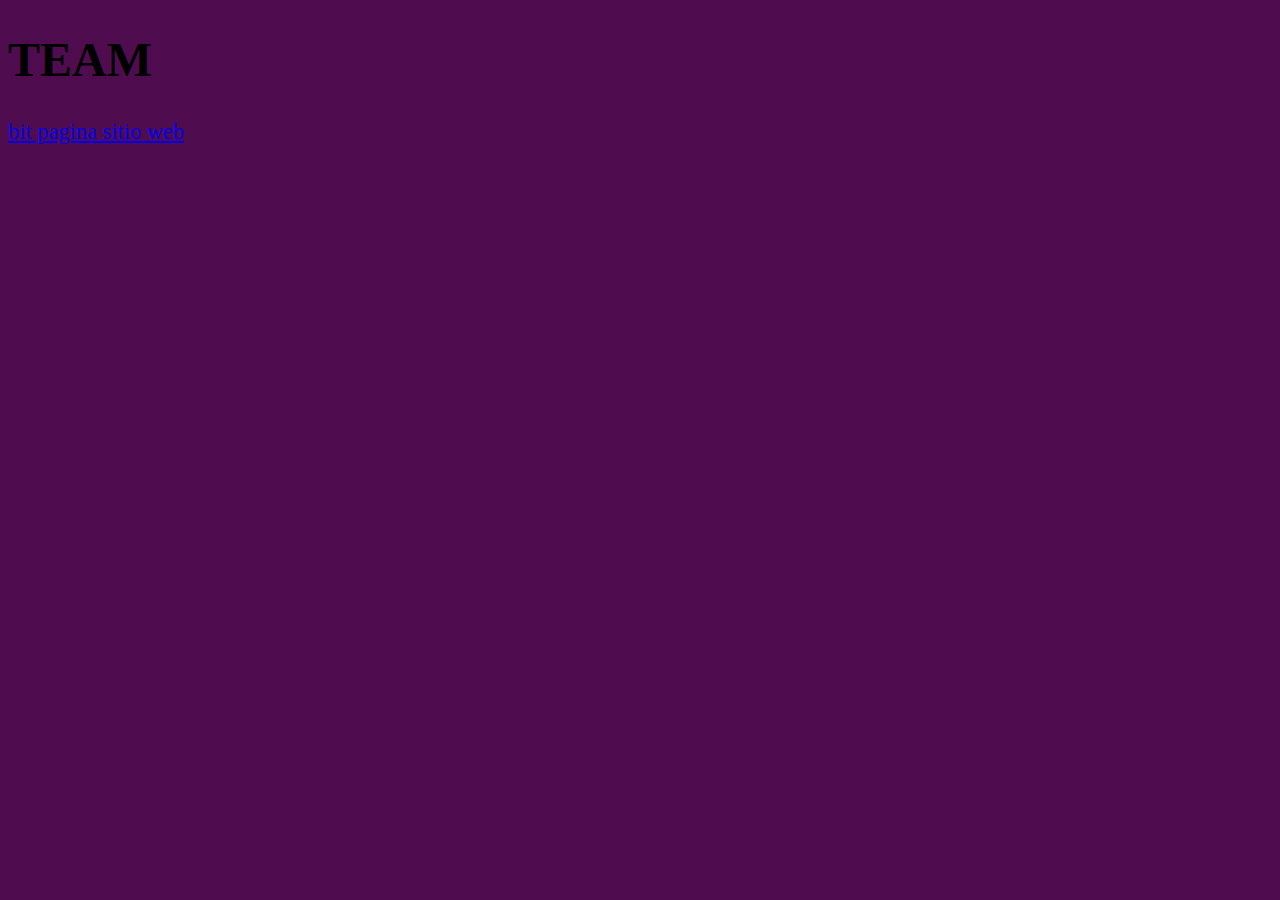
==== index.html @ ca7dad2d "prueba de commit" ====
<!DOCTYPE html>
<html lang="es">
<head>
    <meta charset="UTF-8">
    <meta name="viewport" content="width=device-width, initial-scale=1.0">
    <link rel="stylesheet" href="estylou.css">
    <title>Pagina del equipo</title>
</head>
<body>
    <h1>TEAM</h1>
    <p>
        <a href="https://bitinstitute.online/" 
        target="_blank"
        rel="noopener noreferrer"
        >bit pagina sitio web</a>
    </p>
    
</body>
</html>
---- estylou.css ----
@import url('https://fonts.googleapis.com/css2?family=Rubik:ital,wght@0,300..900;1,300..900&display=swap');
/*
fondo morao=ff4f0d4f
letras=ff6c9aa1
fondo noticias=ff3465c7
*/

*/
:root {
    --color-primario: #4f0d4f;
    --color-secundario: #3465c7 ;
    --color-negro: #343a40;
    --color-blanco: #e9ecef;
  }
*{
  background-color: #4f0d4f;
}

.logo{
    width: 280px; 
    margin-left: -3rem;
    margin-top: -1.5rem;
  }
  
  .rubik-regular {
    font-family: "Rubik", serif;
    font-optical-sizing: auto;
    font-weight: 400; /* Peso normal */
    font-style: normal;
  }

  .h1 , .h2{
    font-family: "Rubik", serif;
    font-optical-sizing: auto;
    font-weight: 400; /* Peso normal */
    font-style: bold;
    font-size: 1.5rem;
    color: var(--color-secundario);
  }
  
  p {
    font-size: 1rem;
  }
 






  @media screen and (min-width: 768px) {
    .container {
      width: 75%;
      margin: 0 auto;
    }
  
    h1 {
      font-size: 2.5rem;
    }
  
    p {
      font-size: 1.3rem;
    }
  }
  
  @media screen and (min-width: 1024px) {
    .container {
      width: 60%;
    }
  
    h1 {
      font-size: 3rem;
    }
  
    p {
      font-size: 1.4rem;
    }
  }
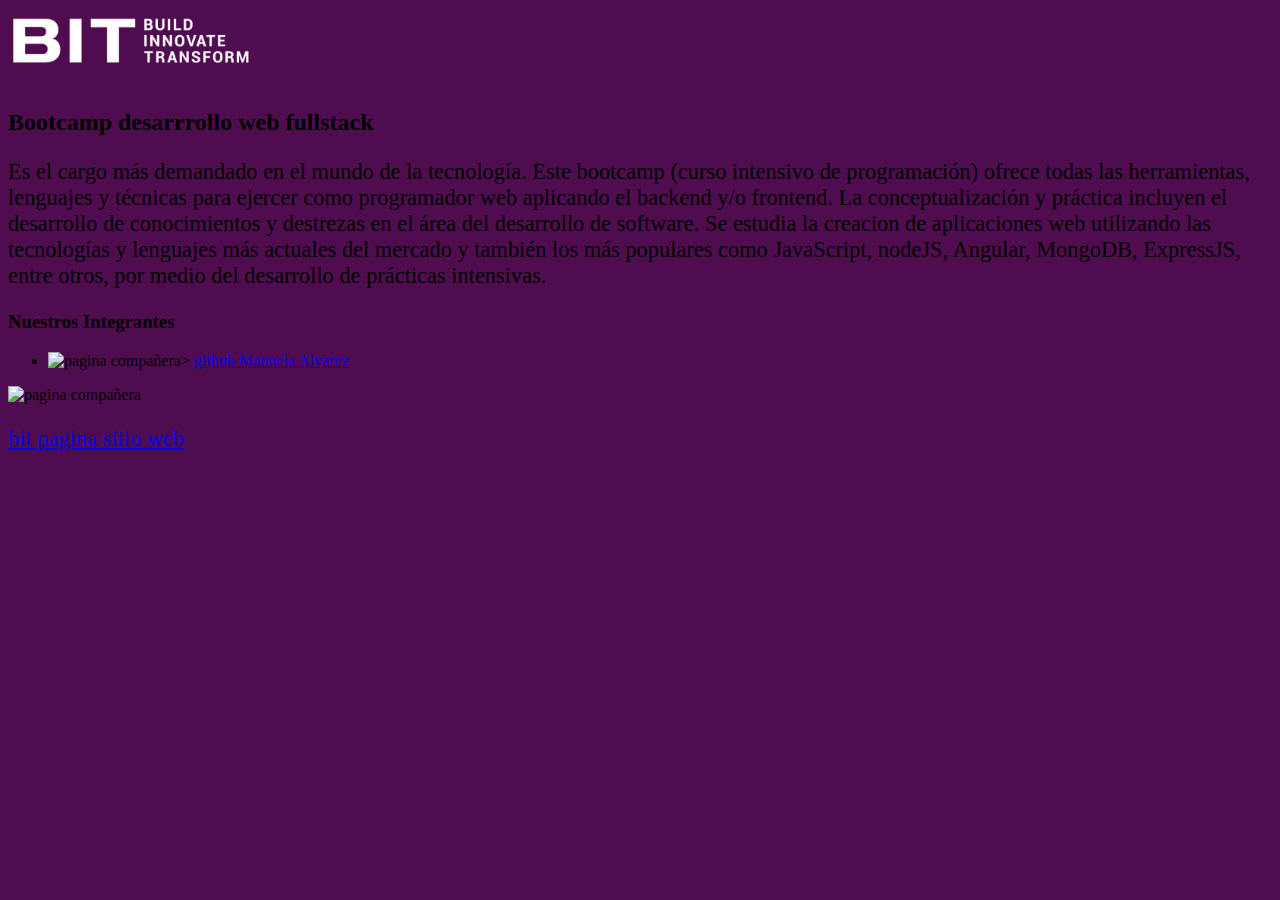
==== commit 0e19f3ab: "rectificacion index.html" ====
--- a/index.html
+++ b/index.html
@@ -1,19 +1,61 @@
 <!DOCTYPE html>
-<html lang="es">
+<html lang="en">
 <head>
     <meta charset="UTF-8">
     <meta name="viewport" content="width=device-width, initial-scale=1.0">
+    <link rel="preconnect" href="https://fonts.googleapis.com">
+    <link rel="preconnect" href="https://fonts.gstatic.com" crossorigin>
+    <link href="https://fonts.googleapis.com/css2?family=Rubik:ital,wght@0,300..900;1,300..900&display=swap" rel="stylesheet">
+
     <link rel="stylesheet" href="estylou.css">
-    <title>Pagina del equipo</title>
+    <title>BIT-Pagina-Equipo</title>
 </head>
 <body>
-    <h1>TEAM</h1>
+    <main>
+            <figure>
+                <img
+                class="logo"
+                src="imgs/Bitlogo.png"
+                alt="foto de Juan Jose Aguirre"
+                />
+            </figure>
+
+        <section>
+            <h2>Bootcamp desarrrollo web fullstack</h2>
+            <p>
+                Es el cargo más demandado en el mundo de la tecnología.
+                Este bootcamp (curso intensivo de programación) ofrece
+                todas las herramientas, lenguajes y técnicas para ejercer 
+                como programador web aplicando el backend y/o frontend. 
+                La conceptualización y práctica incluyen el desarrollo de 
+                conocimientos y destrezas en el área del desarrollo de 
+                software.
+
+    	        Se estudia la creacion de aplicaciones web utilizando las 
+                tecnologías y lenguajes más actuales del mercado y también los 
+                más populares como JavaScript, nodeJS, Angular, 
+                MongoDB, ExpressJS, entre otros, por medio del 
+                desarrollo de prácticas intensivas.
+            </p>
+            <h3>Nuestros Integrantes</h3>
+            <ul>
+                <li> 
+                    <img src="https://github.com/Amarilla-ss.png" alt="pagina compañera">>
+                    <a href="https://github.com/Amarilla-ss" 
+                    target="_blank"
+                    rel="noopener noreferrer"
+                    >github Manuela Alvarez</a></li>
+            </ul>
+
+        </section>
+        <img src="https://github.com/Valerestan.png" alt="pagina compañera">
+</body>
+<footer>
     <p>
         <a href="https://bitinstitute.online/" 
         target="_blank"
         rel="noopener noreferrer"
         >bit pagina sitio web</a>
     </p>
-    
-</body>
-</html>+</footer>
+</html>
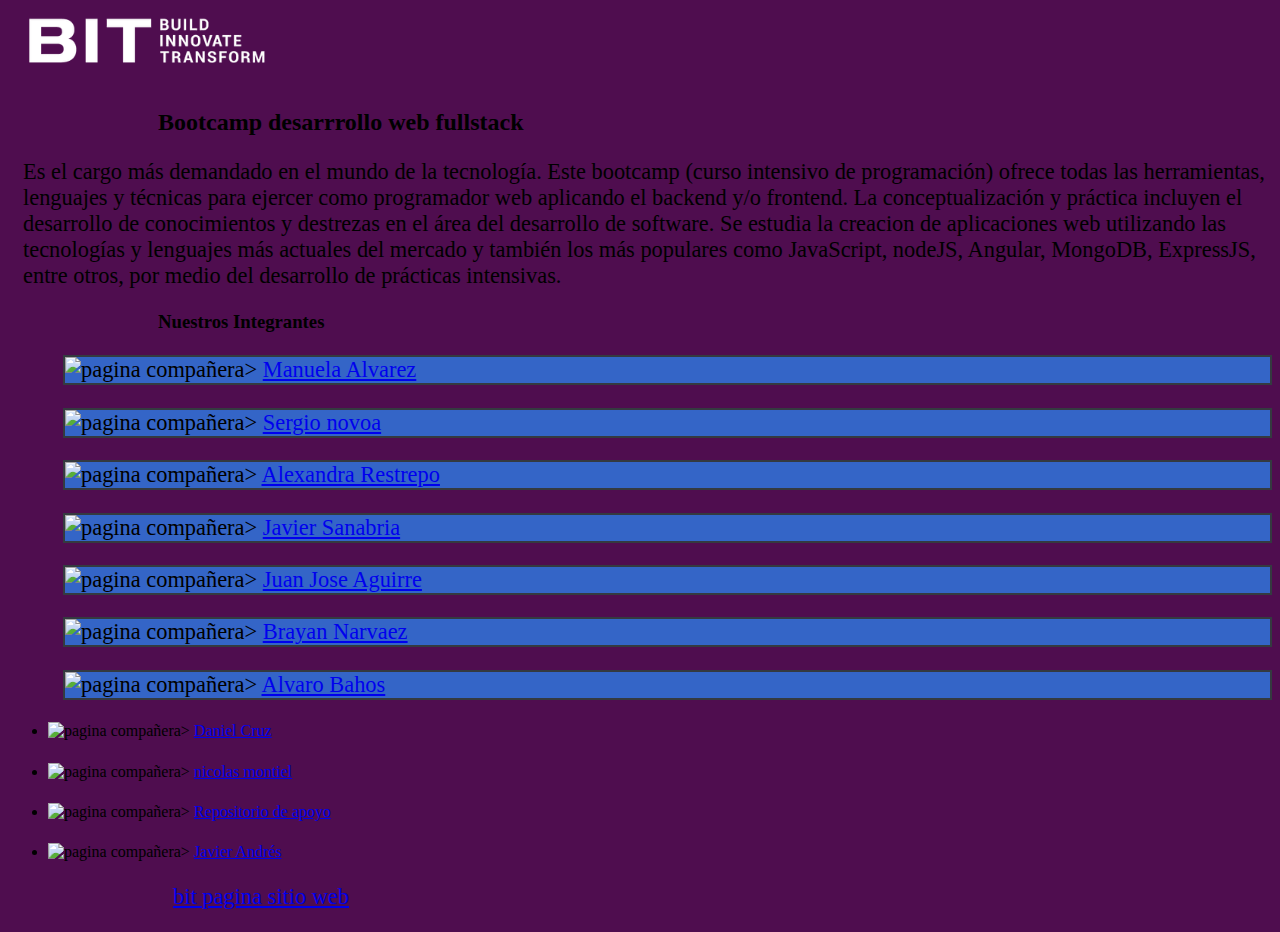
==== commit 01fecabc: "prueba pagina equipo" ====
--- a/index.html
+++ b/index.html
@@ -21,7 +21,7 @@
             </figure>
 
         <section>
-            <h2>Bootcamp desarrrollo web fullstack</h2>
+            <h2 class="subtitulo">Bootcamp desarrrollo web fullstack</h2>
             <p>
                 Es el cargo más demandado en el mundo de la tecnología.
                 Este bootcamp (curso intensivo de programación) ofrece
@@ -37,25 +37,84 @@
                 MongoDB, ExpressJS, entre otros, por medio del 
                 desarrollo de prácticas intensivas.
             </p>
-            <h3>Nuestros Integrantes</h3>
+            <h3 class="subtitulo">Nuestros Integrantes</h3>
+            <div class="contenedor-section">
             <ul>
-                <li> 
-                    <img src="https://github.com/Amarilla-ss.png" alt="pagina compañera">>
+                <p class="caja"> 
+                    <img src="https://github.com/Amarilla-ss.png" 
+                    class="img-compa"  alt="pagina compañera">>
                     <a href="https://github.com/Amarilla-ss" 
-                    target="_blank"
-                    rel="noopener noreferrer"
-                    >github Manuela Alvarez</a></li>
+                    target="_blank"       rel="noopener noreferrer">Manuela Alvarez</a>
+
+                </p>
+                <p class="caja"> 
+                    <img src="https://github.com/snovoa6669.png"
+                    class="img-compa" alt="pagina compañera">>
+                    <a href="https://github.com/snovoa6669" 
+                    target="_blank"       rel="noopener noreferrer">Sergio novoa</a>
+                </p>
+                <p class="caja"> 
+                    <img src="https://github.com/Alexa921.png" 
+                    class="img-compa"alt="pagina compañera">>
+                    <a href="https://github.com/Alexa921" 
+                    target="_blank"       rel="noopener noreferrer">Alexandra Restrepo</a>
+                </p>
+                <p class="caja"> 
+                    <img src="https://github.com/jsanabria202.png" 
+                    class="img-compa"alt="pagina compañera">>
+                    <a href="https://github.com/jsanabria202" 
+                    target="_blank"       rel="noopener noreferrer">Javier Sanabria</a>
+                </p>
+                <p class="caja"> 
+                    <img src="https://github.com/juanito-alimanha.png" 
+                    class="img-compa"alt="pagina compañera">>
+                    <a href="https://github.com/juanito-alimanha" 
+                    target="_blank"       rel="noopener noreferrer">Juan Jose Aguirre</a>
+                </p>
+                <p class="caja"> 
+                    <img src="https://github.com/BNarvaez.png" 
+                    class="img-compa"alt="pagina compañera">>
+                    <a href="https://github.com/BNarvaez" 
+                    target="_blank"       rel="noopener noreferrer">Brayan Narvaez</a>
+                </p>
+                <p class="caja"> 
+                    <img src="https://github.com/alvarobahos.png" 
+                    class="img-compa"alt="pagina compañera">>
+                    <a href="https://github.com/alvarobahos" 
+                    target="_blank"       rel="noopener noreferrer">Alvaro Bahos</a>
+                </p>                <li> 
+                    <img src="https://github.com/DANY10cruz.png" 
+                    class="img-compa" alt="pagina compañera">>
+                    <a href="https://github.com/DANY10cruz" 
+                    target="_blank"       rel="noopener noreferrer">Daniel Cruz</a>
+                </p>                <li> 
+                    <img src="https://github.com/nicolasmontielX.png" 
+                    class="img-compa" alt="pagina compañera">>
+                    <a href="https://github.com/nicolasmontielX" 
+                    target="_blank"       rel="noopener noreferrer">nicolas montiel</a>
+                </p>                <li> 
+                    <img src="https://github.com/javierandres-dev/bit-g09.png" 
+                    class="img-compa" alt="pagina compañera">>
+                    <a href="https://github.com/javierandres-dev/bit-g09" 
+                    target="_blank"       rel="noopener noreferrer">Repositorio de apoyo</a>
+                </p>                <li> 
+                    <img src="https://github.com/javierandres-dev.png" 
+                    class="img-compa" alt="pagina compañera">>
+                    <a href="https://github.com/javierandres-dev" 
+                    target="_blank"       rel="noopener noreferrer">Javier Andrés</a>
+                </p>
+
             </ul>
+            </div>
 
         </section>
-        <img src="https://github.com/Valerestan.png" alt="pagina compañera">
 </body>
 <footer>
     <p>
         <a href="https://bitinstitute.online/" 
         target="_blank"
         rel="noopener noreferrer"
-        >bit pagina sitio web</a>
+        class="subtitulo">bit pagina sitio web</a>
     </p>
 </footer>
 </html>
--- a/estylou.css
+++ b/estylou.css
@@ -12,13 +12,13 @@
     --color-negro: #343a40;
     --color-blanco: #e9ecef;
   }
-*{
+body{
   background-color: #4f0d4f;
 }
 
 .logo{
     width: 280px; 
-    margin-left: -3rem;
+    margin-left: -2rem;
     margin-top: -1.5rem;
   }
   
@@ -28,27 +28,33 @@
     font-weight: 400; /* Peso normal */
     font-style: normal;
   }
+.subtitulo{
+  padding-left: -1rem;
+  margin-left: 150px;
+}
+  
+.caja{
+  size: flex;
+  border: #343a40 solid 2px;
+  background-color: #3465c7;
+}
+  p {
+    margin-left: 15px;
+    font-size: 1rem;
+    
+  }
+  .img-compa{
+    width: 110px;
+    height: 90px;
+  }
 
-  .h1 , .h2{
-    font-family: "Rubik", serif;
-    font-optical-sizing: auto;
-    font-weight: 400; /* Peso normal */
-    font-style: bold;
-    font-size: 1.5rem;
-    color: var(--color-secundario);
-  }
-  
-  p {
-    font-size: 1rem;
-  }
  
 
-
-
-
-
-
   @media screen and (min-width: 768px) {
+    body{
+      background-color: #4f0d4f;
+    }
+    
     .container {
       width: 75%;
       margin: 0 auto;
@@ -64,6 +70,11 @@
   }
   
   @media screen and (min-width: 1024px) {
+    body{
+    background-color:  #4f0d4f;
+    
+    }
+    }
     .container {
       width: 60%;
     }
@@ -75,4 +86,4 @@
     p {
       font-size: 1.4rem;
     }
-  }+   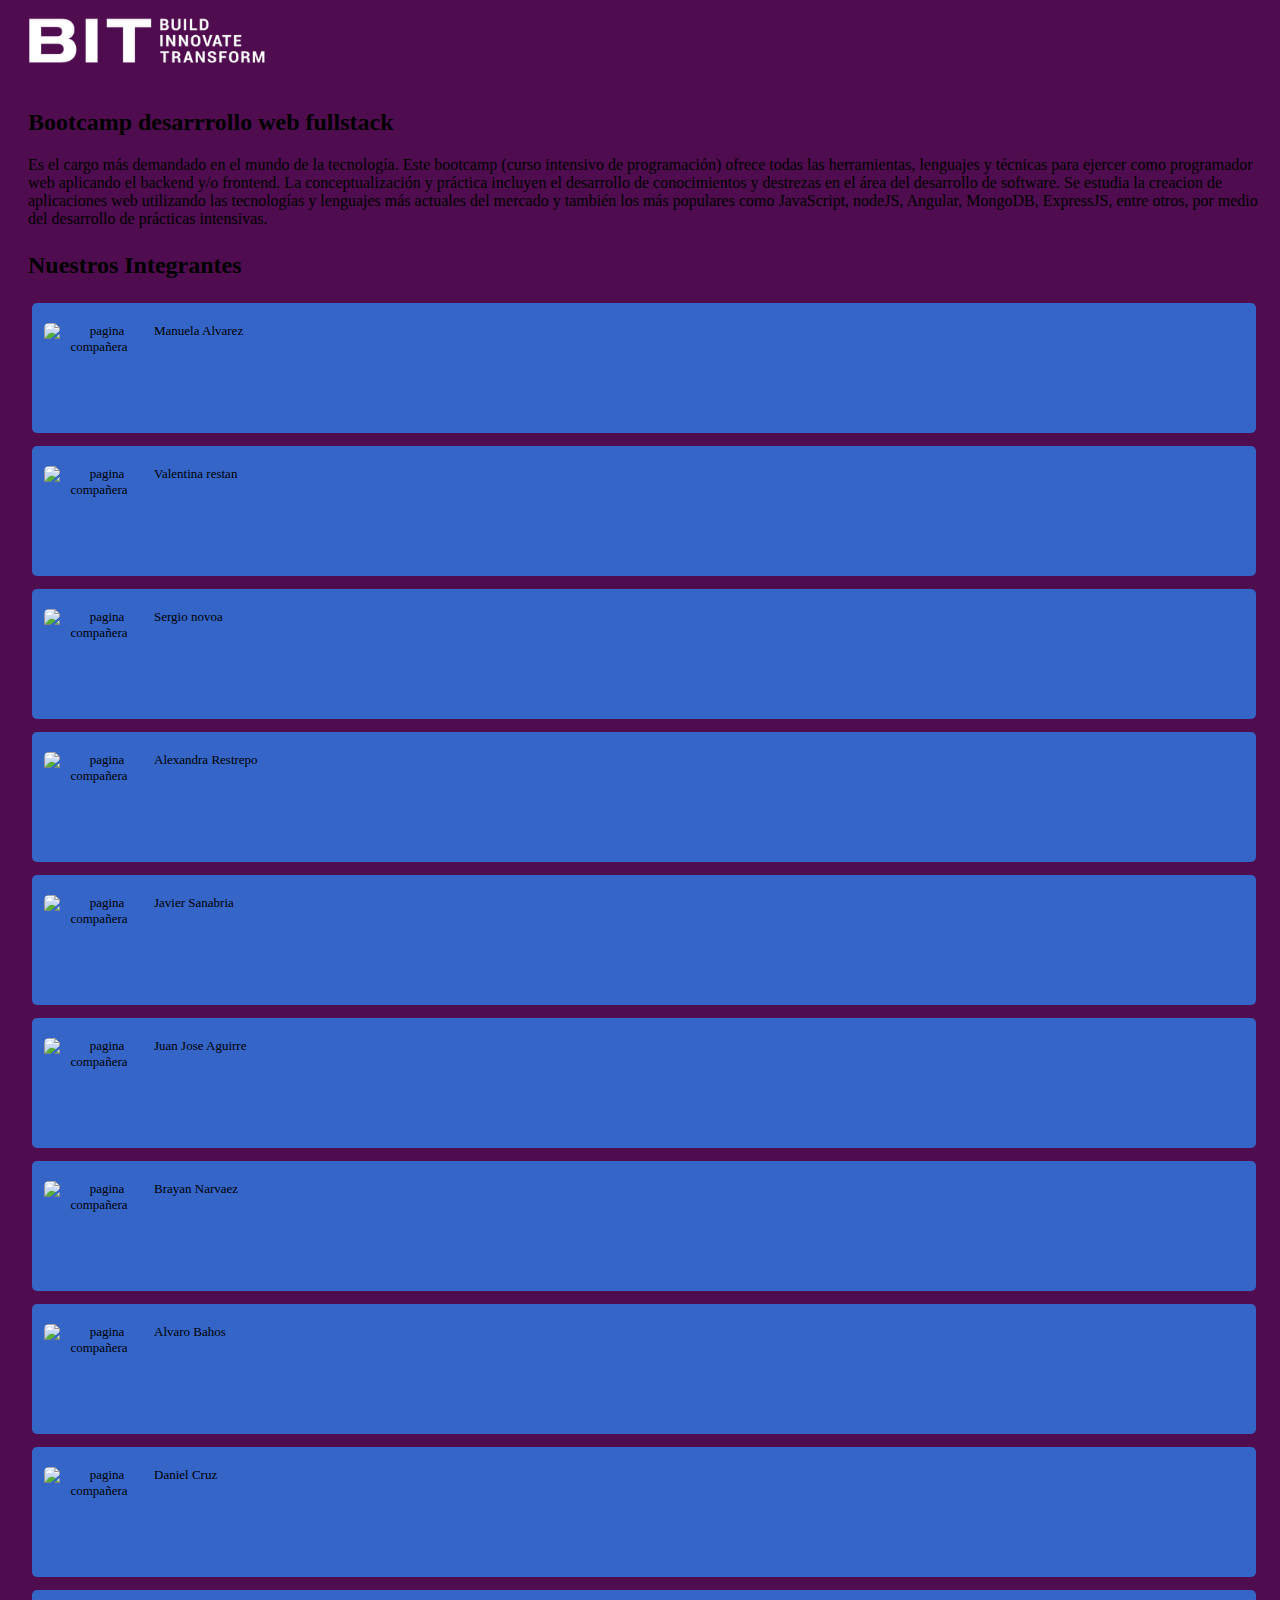
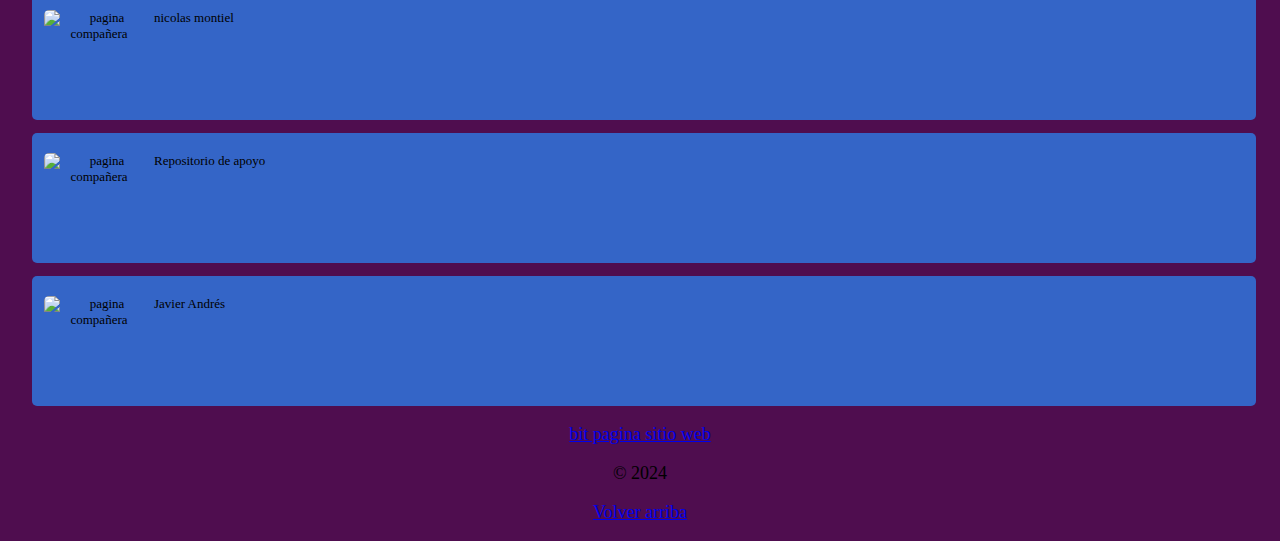
==== commit 3e7978f5: "mobile ready" ====
--- a/index.html
+++ b/index.html
@@ -22,7 +22,7 @@
 
         <section>
             <h2 class="subtitulo">Bootcamp desarrrollo web fullstack</h2>
-            <p>
+            <p class="contenido">
                 Es el cargo más demandado en el mundo de la tecnología.
                 Este bootcamp (curso intensivo de programación) ofrece
                 todas las herramientas, lenguajes y técnicas para ejercer 
@@ -40,68 +40,78 @@
             <h3 class="subtitulo">Nuestros Integrantes</h3>
             <div class="contenedor-section">
             <ul>
-                <p class="caja"> 
+                <p class="caja"href="https://github.com/Amarilla-ss" 
+                target="_blank"       rel="noopener noreferrer" > 
                     <img src="https://github.com/Amarilla-ss.png" 
-                    class="img-compa"  alt="pagina compañera">>
-                    <a href="https://github.com/Amarilla-ss" 
-                    target="_blank"       rel="noopener noreferrer">Manuela Alvarez</a>
+                    class="img-compa"  alt="pagina compañera">
+                    <a >Manuela Alvarez</a>
+                </p>
 
+                <p class="caja"href="https://github.com/Valerestan" 
+                target="_blank"       rel="noopener noreferrer" > 
+                    <img src="https://github.com/Valerestan.png" 
+                    class="img-compa"  alt="pagina compañera">
+                    <a >Valentina restan</a>
                 </p>
-                <p class="caja"> 
+                <p class="caja" href="https://github.com/snovoa6669"
+                target="_blank"       rel="noopener noreferrer"> 
                     <img src="https://github.com/snovoa6669.png"
-                    class="img-compa" alt="pagina compañera">>
-                    <a href="https://github.com/snovoa6669" 
-                    target="_blank"       rel="noopener noreferrer">Sergio novoa</a>
+                    class="img-compa" alt="pagina compañera">
+                    <a>Sergio novoa</a>
                 </p>
-                <p class="caja"> 
+                <p class="caja" href="https://github.com/Alexa921" 
+                target="_blank"       rel="noopener noreferrer"> 
                     <img src="https://github.com/Alexa921.png" 
-                    class="img-compa"alt="pagina compañera">>
-                    <a href="https://github.com/Alexa921" 
-                    target="_blank"       rel="noopener noreferrer">Alexandra Restrepo</a>
+                    class="img-compa"alt="pagina compañera">
+                    <a >Alexandra Restrepo</a>
                 </p>
-                <p class="caja"> 
+                <p class="caja" href="https://github.com/jsanabria202" 
+                target="_blank"       rel="noopener noreferrer"> 
                     <img src="https://github.com/jsanabria202.png" 
-                    class="img-compa"alt="pagina compañera">>
-                    <a href="https://github.com/jsanabria202" 
-                    target="_blank"       rel="noopener noreferrer">Javier Sanabria</a>
+                    class="img-compa"alt="pagina compañera">
+                    <a >Javier Sanabria</a>
                 </p>
-                <p class="caja"> 
+                <p class="caja" href="https://github.com/juanito-alimanha" 
+                target="_blank"       rel="noopener noreferrer"> 
                     <img src="https://github.com/juanito-alimanha.png" 
-                    class="img-compa"alt="pagina compañera">>
-                    <a href="https://github.com/juanito-alimanha" 
-                    target="_blank"       rel="noopener noreferrer">Juan Jose Aguirre</a>
+                    class="img-compa" alt="pagina compañera">
+                    <a>Juan Jose Aguirre</a>
                 </p>
-                <p class="caja"> 
+                <p class="caja" href="https://github.com/BNarvaez" 
+                target="_blank"       rel="noopener noreferrer"> 
                     <img src="https://github.com/BNarvaez.png" 
-                    class="img-compa"alt="pagina compañera">>
-                    <a href="https://github.com/BNarvaez" 
-                    target="_blank"       rel="noopener noreferrer">Brayan Narvaez</a>
+                    class="img-compa"alt="pagina compañera">
+                    <a >Brayan Narvaez</a>
                 </p>
-                <p class="caja"> 
+                <p class="caja" href="https://github.com/alvarobahos" 
+                target="_blank"       rel="noopener noreferrer"> 
                     <img src="https://github.com/alvarobahos.png" 
-                    class="img-compa"alt="pagina compañera">>
-                    <a href="https://github.com/alvarobahos" 
-                    target="_blank"       rel="noopener noreferrer">Alvaro Bahos</a>
-                </p>                <li> 
+                    class="img-compa"alt="pagina compañera">
+                    <a >Alvaro Bahos</a>
+                </p>                
+                <p class="caja" href="https://github.com/DANY10cruz" 
+                target="_blank"       rel="noopener noreferrer"> 
                     <img src="https://github.com/DANY10cruz.png" 
-                    class="img-compa" alt="pagina compañera">>
-                    <a href="https://github.com/DANY10cruz" 
-                    target="_blank"       rel="noopener noreferrer">Daniel Cruz</a>
-                </p>                <li> 
+                    class="img-compa" alt="pagina compañera">
+                    <a >Daniel Cruz</a>
+                </p>                
+                <p class="caja" href="https://github.com/nicolasmontielX" 
+                target="_blank"       rel="noopener noreferrer"> 
                     <img src="https://github.com/nicolasmontielX.png" 
-                    class="img-compa" alt="pagina compañera">>
-                    <a href="https://github.com/nicolasmontielX" 
-                    target="_blank"       rel="noopener noreferrer">nicolas montiel</a>
-                </p>                <li> 
+                    class="img-compa" alt="pagina compañera">
+                    <a >nicolas montiel</a>
+                </p>                
+                <p class="caja" href="https://github.com/javierandres-dev/bit-g09" 
+                target="_blank"       rel="noopener noreferrer"> 
                     <img src="https://github.com/javierandres-dev/bit-g09.png" 
-                    class="img-compa" alt="pagina compañera">>
-                    <a href="https://github.com/javierandres-dev/bit-g09" 
-                    target="_blank"       rel="noopener noreferrer">Repositorio de apoyo</a>
-                </p>                <li> 
+                    class="img-compa" alt="pagina compañera">
+                    <a>Repositorio de apoyo</a>
+                </p>                
+                <p class="caja" href="https://github.com/javierandres-dev" 
+                target="_blank"       rel="noopener noreferrer"> 
                     <img src="https://github.com/javierandres-dev.png" 
-                    class="img-compa" alt="pagina compañera">>
-                    <a href="https://github.com/javierandres-dev" 
-                    target="_blank"       rel="noopener noreferrer">Javier Andrés</a>
+                    class="img-compa" alt="pagina compañera">
+                    <a>Javier Andrés</a>
                 </p>
 
             </ul>
@@ -110,11 +120,13 @@
         </section>
 </body>
 <footer>
-    <p>
+    <p class="footer">
         <a href="https://bitinstitute.online/" 
         target="_blank"
         rel="noopener noreferrer"
-        class="subtitulo">bit pagina sitio web</a>
+        class="footer">bit pagina sitio web</a>
     </p>
+    <p class="footer">&copy; 2024</p>
+    <p class="footer"><a href="#0">Volver arriba</a></p>
 </footer>
 </html>
--- a/estylou.css
+++ b/estylou.css
@@ -14,6 +14,7 @@
   }
 body{
   background-color: #4f0d4f;
+  border-style: solid --color-negro 3px;
 }
 
 .logo{
@@ -30,24 +31,36 @@
   }
 .subtitulo{
   padding-left: -1rem;
-  margin-left: 150px;
+  margin-left: 20px;
+  font-size: 24px;
 }
   
 .caja{
-  size: flex;
-  border: #343a40 solid 2px;
-  background-color: #3465c7;
+    display: flex;
+    font-size: 13px;
+    font-weight: 500;
+    padding: 20px 12px;
+    text-align: center;
+    border-radius: 5px;
+    background-color: #3465c7;
+    margin-bottom: 12px;
+    margin-left: -1rem;
+    margin-right: 1rem;
 }
-  p {
-    margin-left: 15px;
-    font-size: 1rem;
-    
+  .contenido {
+    margin-left: 20px;
+    font-size: 16px;
+    justify-content: left;
   }
   .img-compa{
     width: 110px;
     height: 90px;
+    border-radius: 5px;
   }
-
+.footer{
+  font-size: 18px;
+  text-align: center;
+}
  
 
   @media screen and (min-width: 768px) {
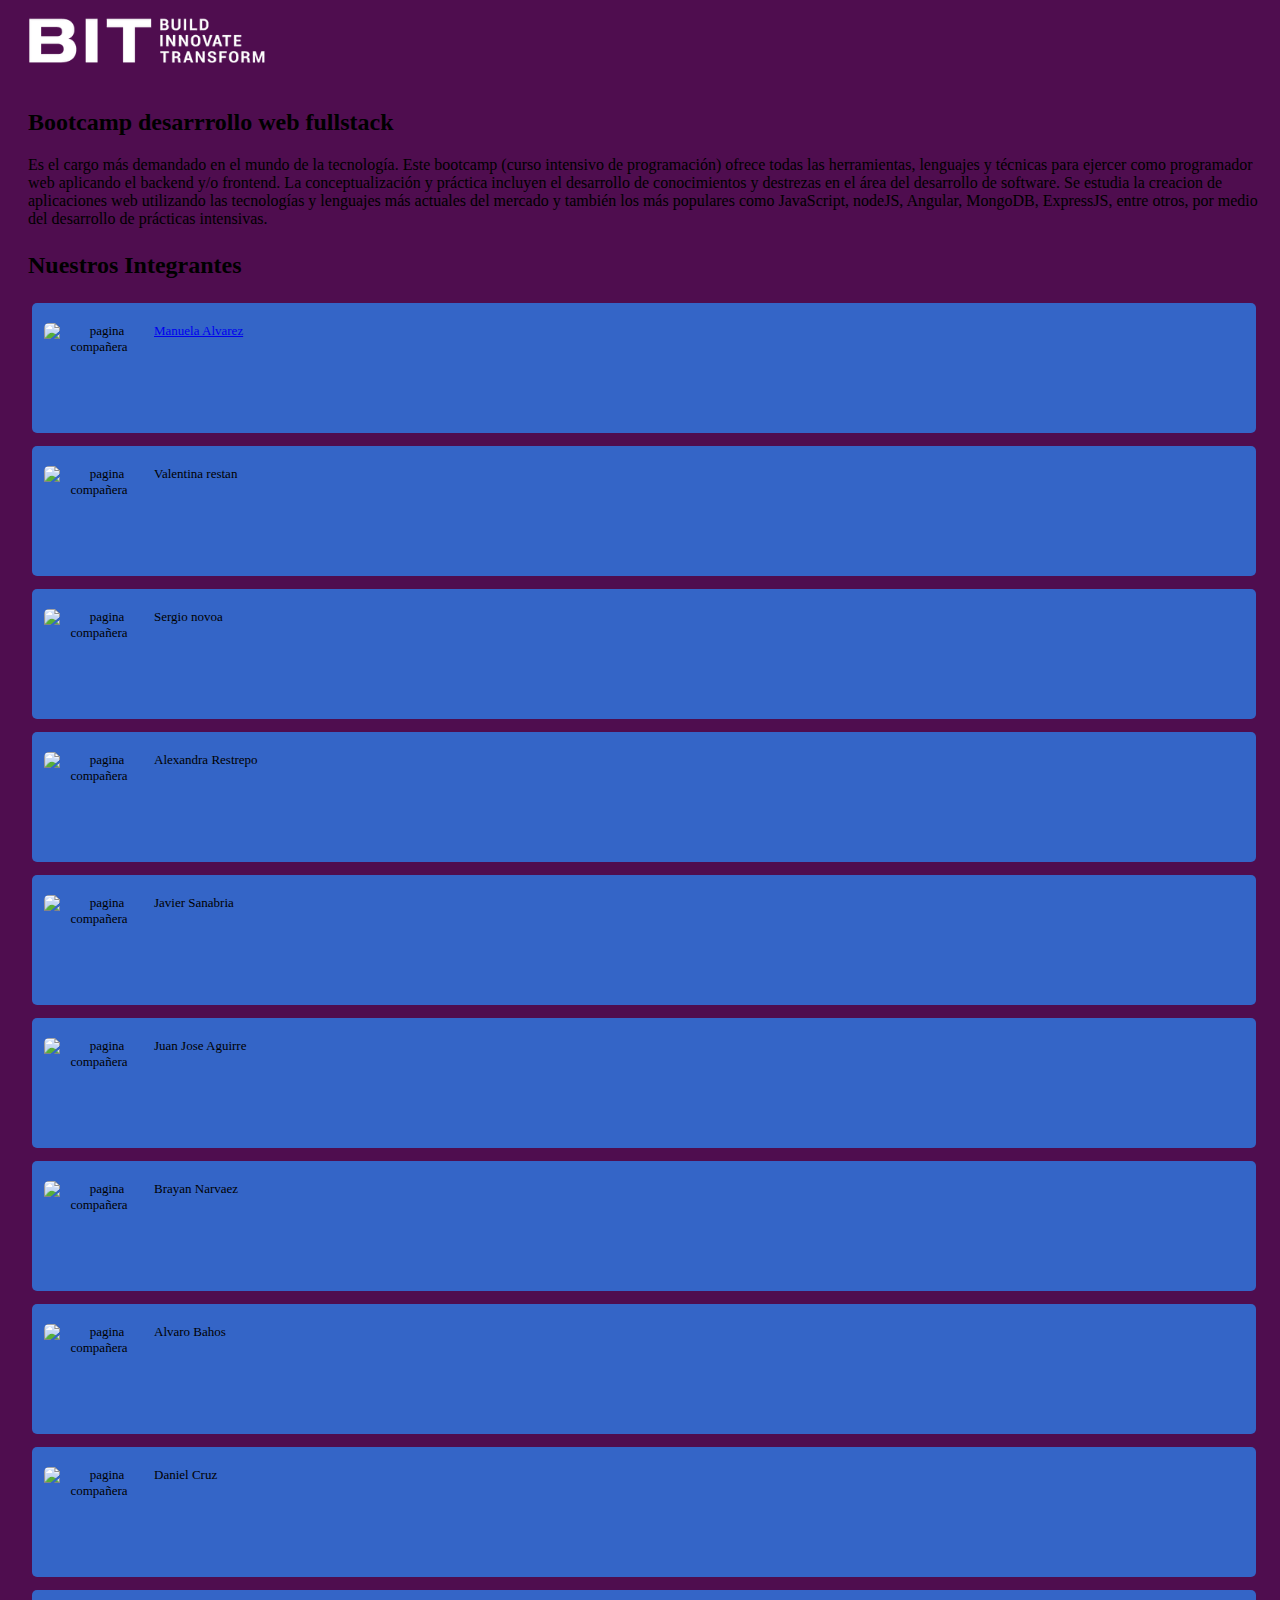
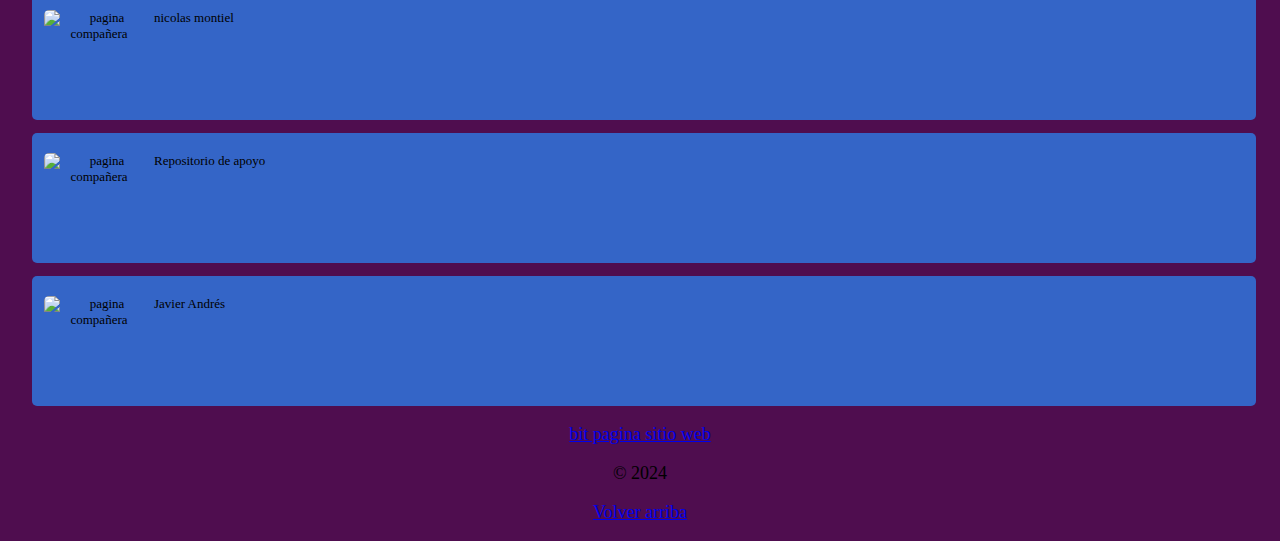
==== commit a4f3d4e9: "ajuste boxes" ====
--- a/index.html
+++ b/index.html
@@ -40,11 +40,11 @@
             <h3 class="subtitulo">Nuestros Integrantes</h3>
             <div class="contenedor-section">
             <ul>
-                <p class="caja"href="https://github.com/Amarilla-ss" 
-                target="_blank"       rel="noopener noreferrer" > 
+                <p class="caja" > 
                     <img src="https://github.com/Amarilla-ss.png" 
                     class="img-compa"  alt="pagina compañera">
-                    <a >Manuela Alvarez</a>
+                    <a href="https://github.com/Amarilla-ss" 
+                    target="_blank"       rel="noopener noreferrer">Manuela Alvarez</a>
                 </p>
 
                 <p class="caja"href="https://github.com/Valerestan" 
